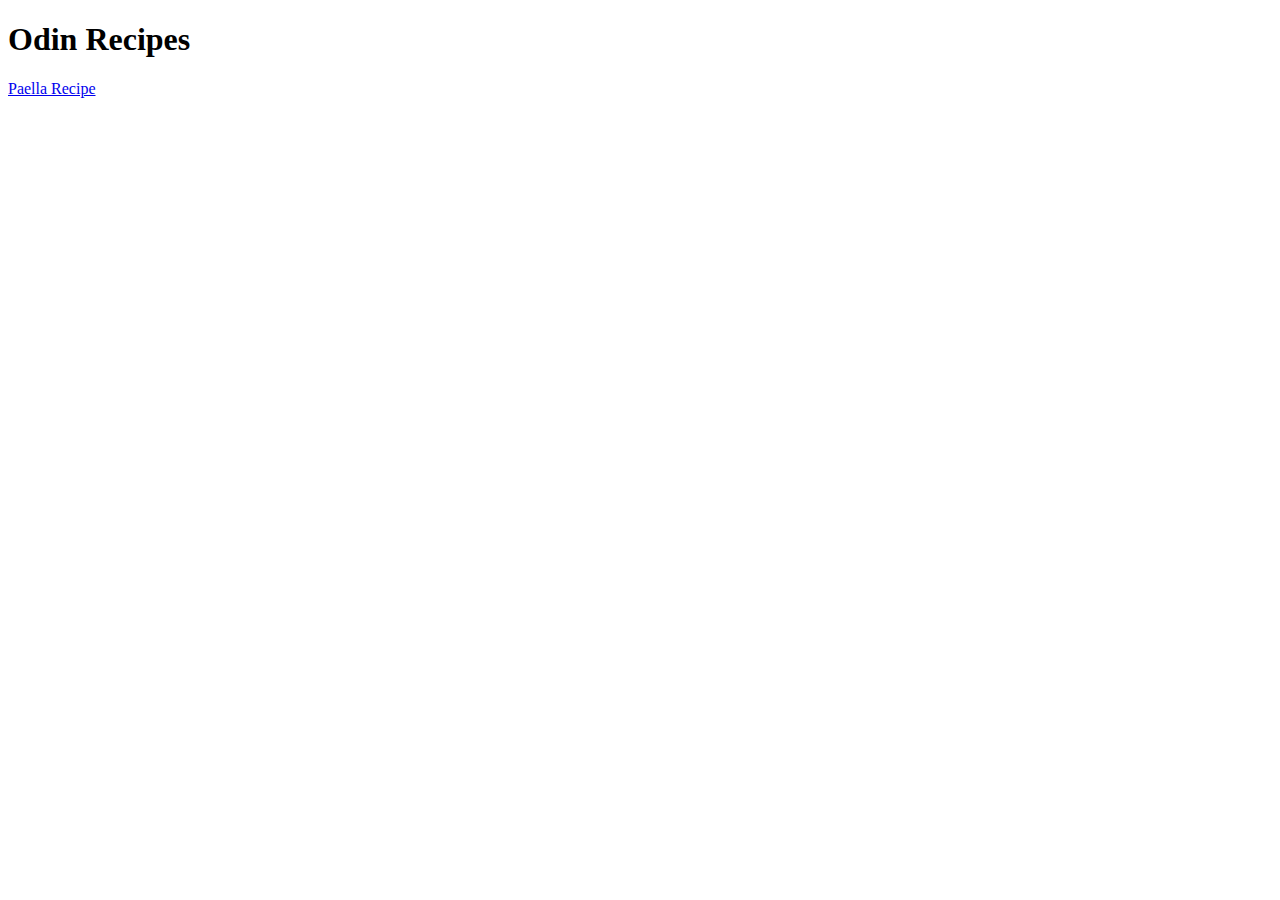
==== index.html @ ef44faf9 "Add index.html and recipes/paella,html" ====
<!DOCTYPE html>
<html lang="en">
<head>
    <meta charset="UTF-8">
    <meta http-equiv="X-UA-Compatible" content="IE=edge">
    <meta name="viewport" content="width=<device-width>, initial-scale=1.0">
    <title>Odin Recipes</title>
</head>
<body>
    <h1>Odin Recipes</h1>
    <a href="recipes/paella.html">Paella Recipe</a>
</body>
</html>
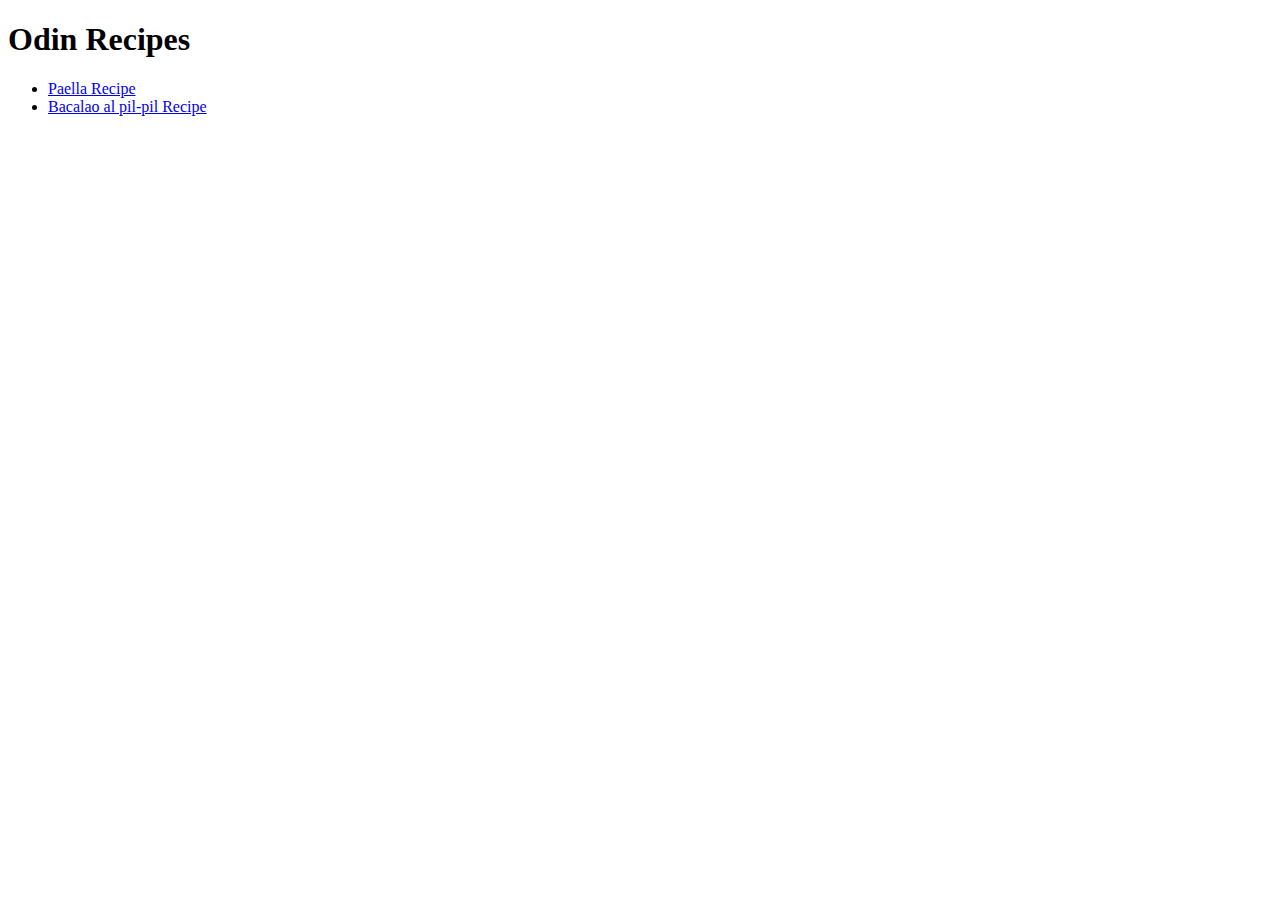
==== commit 83c6299e: "Add recipe page for Bacalao. Add images for Bacalao and Paella. Change format of home page to includ" ====
--- a/index.html
+++ b/index.html
@@ -8,6 +8,10 @@
 </head>
 <body>
     <h1>Odin Recipes</h1>
-    <a href="recipes/paella.html">Paella Recipe</a>
+    <ul>
+        <li><a href="recipes/paella.html">Paella Recipe</a></li>
+        <li><a href="recipes/bacalao-al-pil-pil.html">
+            Bacalao al pil-pil Recipe</a></li>
+        </ul>
 </body>
 </html>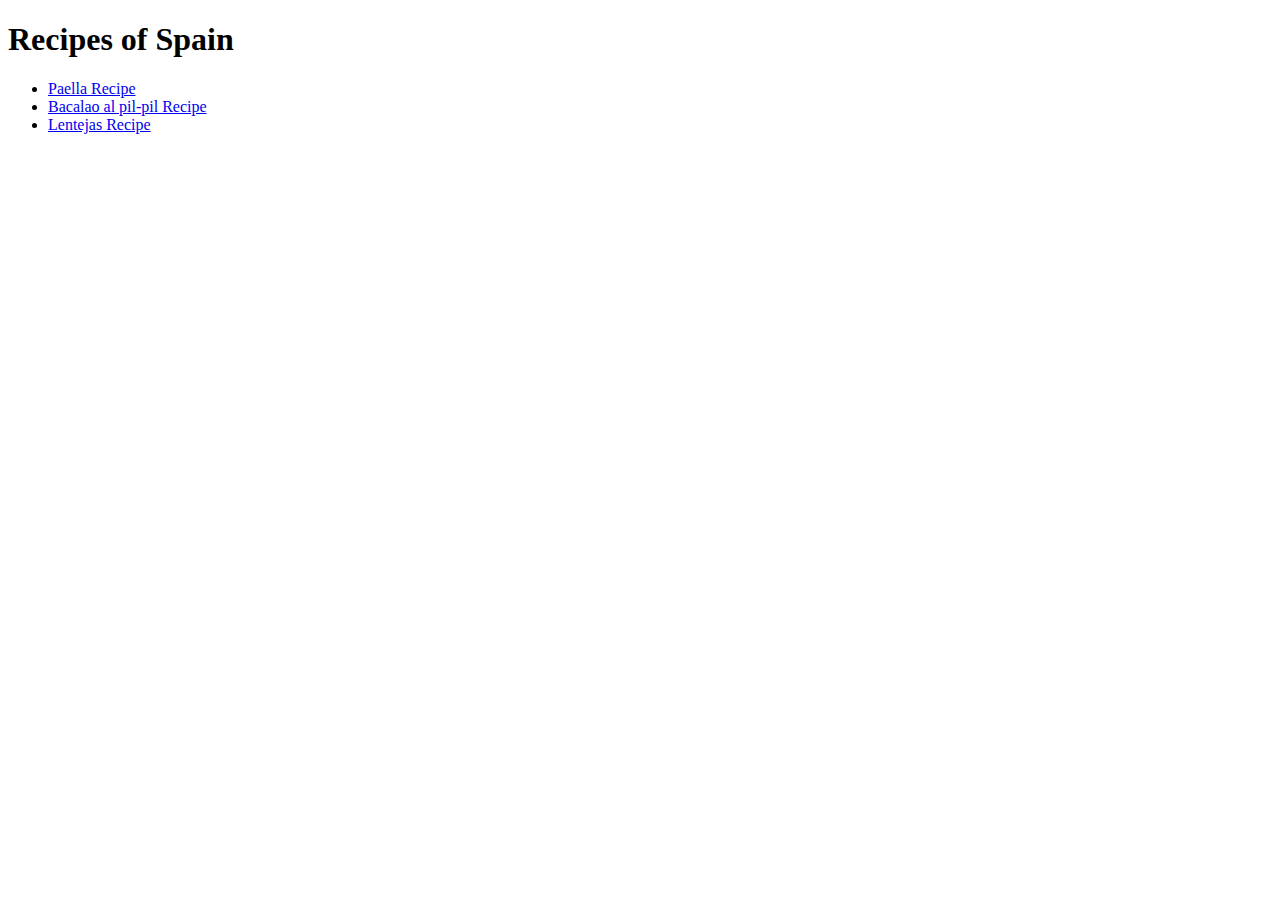
==== commit 07d37ce1: "Add recipe page for Lentejas. Add a link to the Lentejas recipe page to the list on the home page." ====
--- a/index.html
+++ b/index.html
@@ -7,11 +7,12 @@
     <title>Odin Recipes</title>
 </head>
 <body>
-    <h1>Odin Recipes</h1>
+    <h1>Recipes of Spain</h1>
     <ul>
         <li><a href="recipes/paella.html">Paella Recipe</a></li>
         <li><a href="recipes/bacalao-al-pil-pil.html">
             Bacalao al pil-pil Recipe</a></li>
+        <li><a href="recipes/lentejas.html">Lentejas Recipe</a></li>
         </ul>
 </body>
 </html>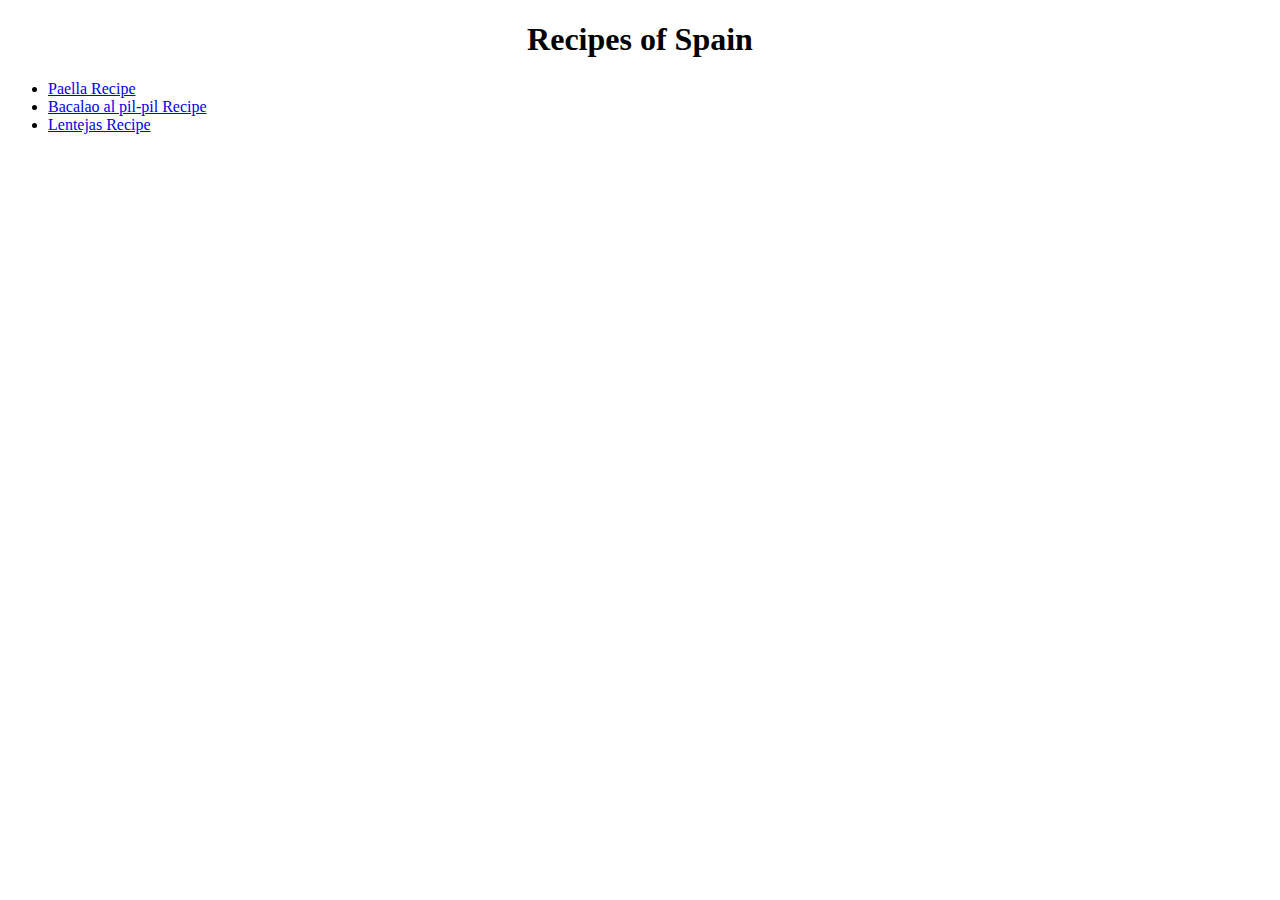
==== commit 5274bcbc: "Create style.css file, link all .html pages to the stylesheet, center headings on index and recipe p" ====
--- a/index.html
+++ b/index.html
@@ -5,6 +5,7 @@
     <meta http-equiv="X-UA-Compatible" content="IE=edge">
     <meta name="viewport" content="width=<device-width>, initial-scale=1.0">
     <title>Odin Recipes</title>
+    <link rel="stylesheet" href="style.css">
 </head>
 <body>
     <h1>Recipes of Spain</h1>
--- a/style.css
+++ b/style.css
@@ -0,0 +1,14 @@
+/* style.css */
+
+h1 {
+    font-family: Georgia, 'Times New Roman', Times, serif; 
+    text-align: center;  
+}
+
+img {
+    height: 300px;
+    width: auto;
+    display: block;
+    margin-left: auto;
+    margin-right: auto;
+}